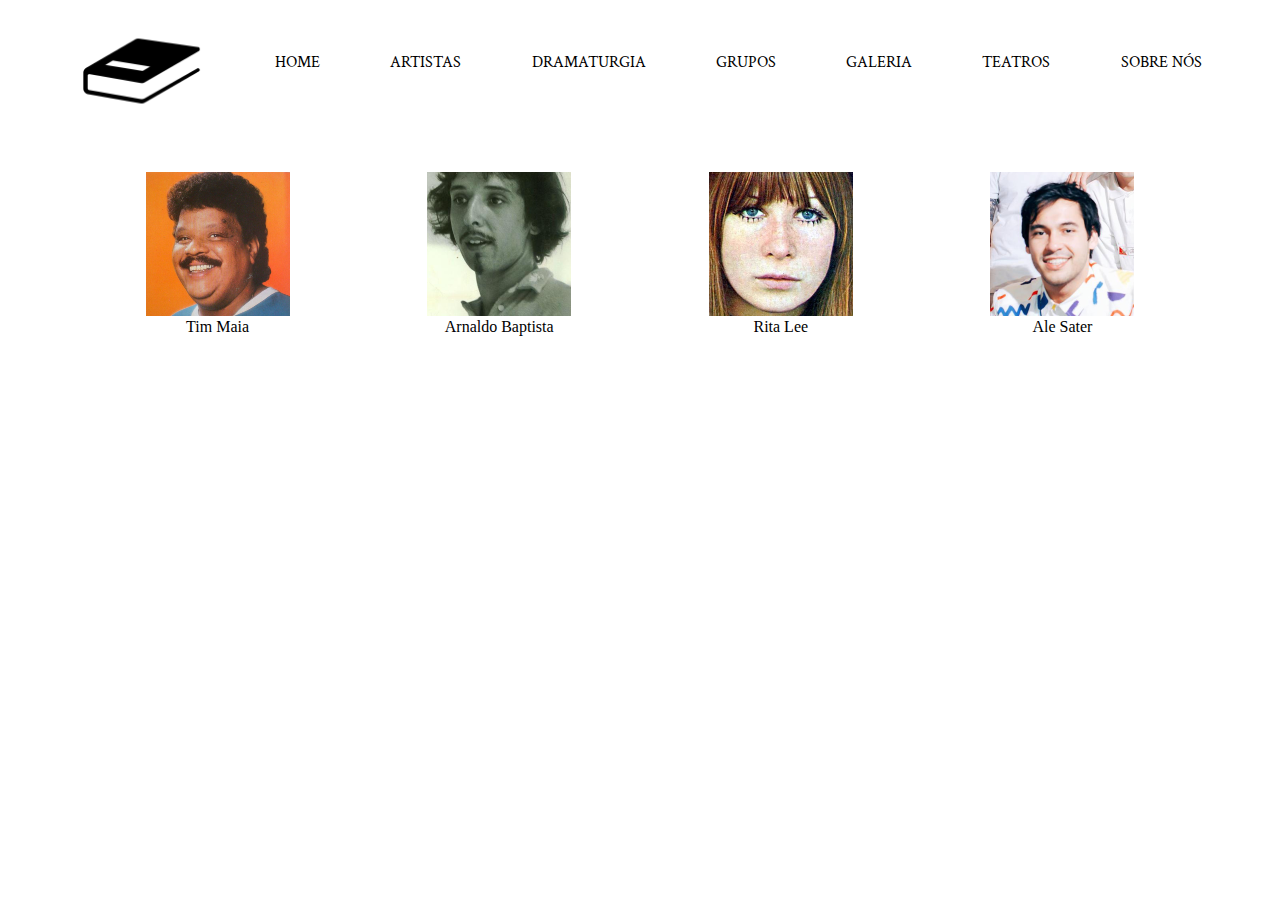
==== artistas.html @ 9a826ee4 "Add files via upload" ====
<!DOCTYPE html>
<html lang="pt-br">

<head>
    <meta charset="UTF-8">
    <meta name="viewport" content="width=device-width, initial-scale=1.0">
    <title>Artistas</title>
    <link rel="stylesheet" href="https://stackpath.bootstrapcdn.com/bootstrap/4.1.3/css/bootstrap.min.css"
        integrity="sha384-MCw98/SFnGE8fJT3GXwEOngsV7Zt27NXFoaoApmYm81iuXoPkFOJwJ8ERdknLPMO" crossorigin="anonymous">
    <link rel="stylesheet" href="css/artistas.css">
    <link href="https://fonts.googleapis.com/css2?family=Crimson+Text&display=swap" rel="stylesheet">
    <link rel="icon" href="imagens/favicon.ico">
</head>

<body class="fadein">
    <div id="navbar">
        <img src="imagens/logo.png" alt="Logo" id="imagemlogo">
        <a href="index.html" id="link1" class="grow">HOME</a>
        <a href="artistas.html" id="link2" class="grow">ARTISTAS</a>
        <a href="futuro.html" id="link3" class="grow">DRAMATURGIA</a>
        <a href="futuro.html" id="link4" class="grow">GRUPOS</a>
        <a href="futuro.html" id="link5" class="grow">GALERIA</a>
        <a href="futuro.html" id="link6" class="grow">TEATROS</a>
        <a href="futuro.html" id="link7" class="grow">SOBRE NÓS</a>
    </div>

    <div id="artistas">
        <a href="" class="grow">
            <div id="timmaia">
                <img src="imagens/Tim.png" alt="Tim Maia" id="fototim">
                <p id="titulotim">Tim Maia</p>
            </div>
        </a>
        <a href="" class="grow">
            <div id="arnaldobaptista">
                <img src="imagens/arnaldo.png" alt="Arnaldo Baptista" id="fotoarnaldo">
                <p id="tituloarnaldo">Arnaldo Baptista</p>
            </div>
        </a>
        <a href="" class="grow">
            <div id="ritalee">
                <img src="imagens/Rita.png" alt="Rita Lee">
                <p id="tituloritalee">Rita Lee</p>
            </div>
        </a>
        <a href="" class="grow">
            <div id="alesater">
                <img src="imagens/ale sater.png" alt="Ale Sater">
                <p id="tituloale">Ale Sater</p>
            </div>
        </a>
    </div>
</body>

</html>
---- css/artistas.css ----
html{
    max-width: 100%;
}

#navbar{
    display: flex;
    flex-wrap: wrap;
    justify-content: space-evenly;
    font-family: 'Crimson Text', serif;
    height: 20%;
    width: 100%;
}

#imagemlogo{
    width: 10%;
    height: 20%;
}

a{
    color: black;
    text-decoration: none;
}

#link1,#link2,#link3,#link4,#link5,#link6,#link7{
    margin-top: 3.5%;
    font-size: 100%;
}

img{
    max-width: 100%;
    max-height: 100%;
}

.grow { 
    transition: all .2s ease-in-out; 
    }
    
.grow:hover { 
    transform: scale(1.1);
    text-decoration: none;
    }

#artistas{
    display: flex;
    justify-content: space-evenly;
    margin-top: 3%;
}

#timmaia,#arnaldobaptista,#ritalee,#alesater{
    display: grid;
    text-align: center;
}

#titulotim, #tituloarnaldo,#tituloritalee,#tituloale{
    margin-top: 1%;
}

.fadein {
    -webkit-animation: fadein 1s; /* Safari, Chrome and Opera > 12.1 */
       -moz-animation: fadein 1s; /* Firefox < 16 */
        -ms-animation: fadein 1s; /* Internet Explorer */
         -o-animation: fadein 1s; /* Opera < 12.1 */
            animation: fadein 1s;
}

@keyframes fadein {
    from { opacity: 0; }
    to   { opacity: 1; }
}

/* Firefox < 16 */
@-moz-keyframes fadein {
    from { opacity: 0; }
    to   { opacity: 1; }
}

/* Safari, Chrome and Opera > 12.1 */
@-webkit-keyframes fadein {
    from { opacity: 0; }
    to   { opacity: 1; }
}

/* Internet Explorer */
@-ms-keyframes fadein {
    from { opacity: 0; }
    to   { opacity: 1; }
}

/* Opera < 12.1 */
@-o-keyframes fadein {
    from { opacity: 0; }
    to   { opacity: 1; }
}
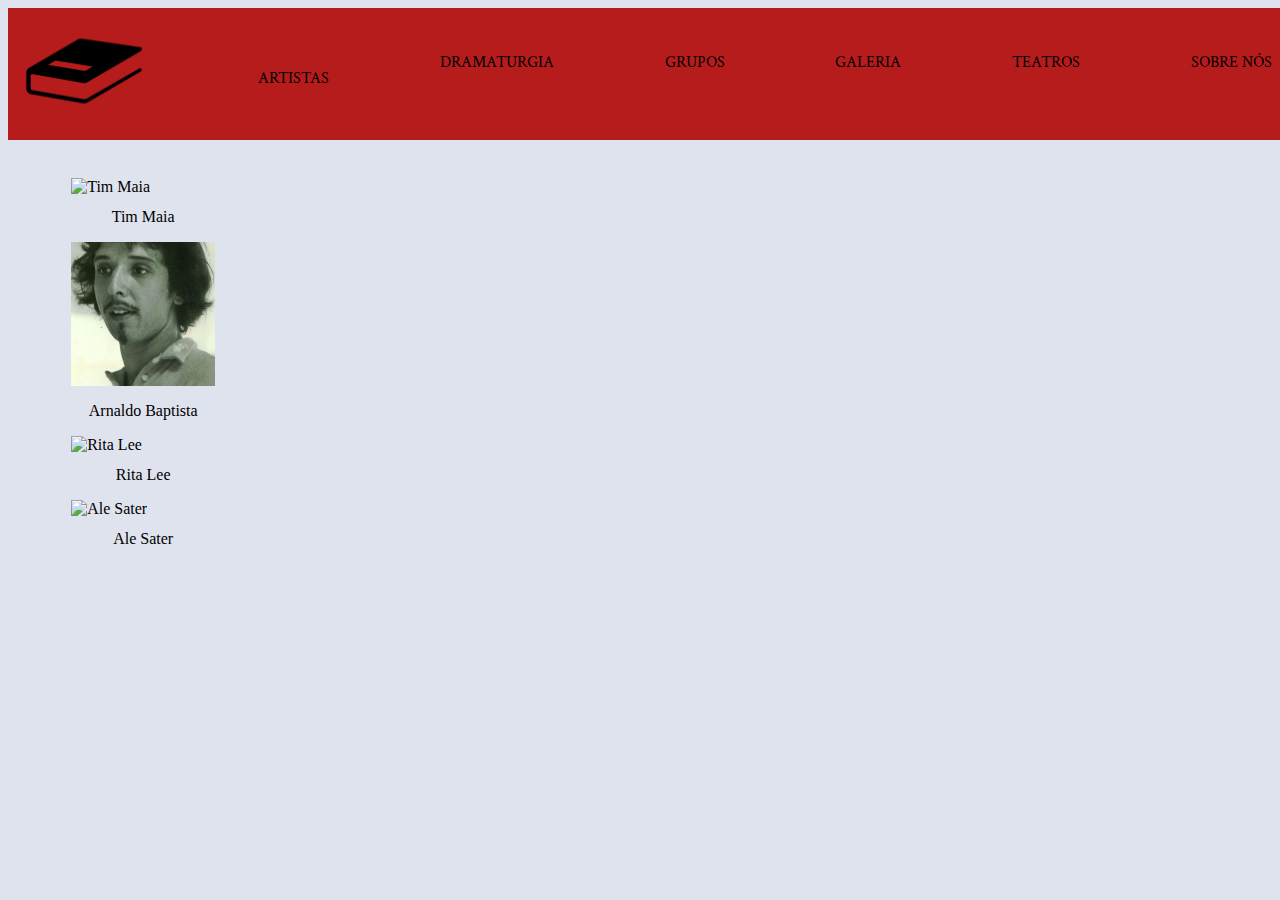
==== commit a46209b8: "Add files via upload" ====
--- a/artistas.html
+++ b/artistas.html
@@ -14,42 +14,60 @@
 
 <body class="fadein">
     <div id="navbar">
-        <img src="imagens/logo.png" alt="Logo" id="imagemlogo">
-        <a href="index.html" id="link1" class="grow">HOME</a>
-        <a href="artistas.html" id="link2" class="grow">ARTISTAS</a>
-        <a href="futuro.html" id="link3" class="grow">DRAMATURGIA</a>
-        <a href="futuro.html" id="link4" class="grow">GRUPOS</a>
-        <a href="futuro.html" id="link5" class="grow">GALERIA</a>
-        <a href="futuro.html" id="link6" class="grow">TEATROS</a>
-        <a href="futuro.html" id="link7" class="grow">SOBRE NÓS</a>
+        <a href="index.html" id="link1" class="grow2"><img src="imagens/logo.png" alt="Logo" id="imagemlogo"></a>
+            <div class="dropdown">
+                <p onclick="myFunction()" class="dropbtn" class="grow1">ARTISTAS</p>
+                <div id="myDropdown" class="dropdown-content">
+                    <a href="#" onclick="tipo(event)" id="diretor">DIRETOR</a>
+                    <a href="#" onclick="tipo(event)" id="ator">ATOR</a>
+                    <a href="#" onclick="tipo(event)" id="dramaturgo">DRAMATURGO</a>
+                </div>
+            </div>
+        <a href="dramaturgia.html" id="link3" class="grow1">DRAMATURGIA</a>
+        <a href="futuro.html" id="link4" class="grow1">GRUPOS</a>
+        <a href="futuro.html" id="link5" class="grow1">GALERIA</a>
+        <a href="futuro.html" id="link6" class="grow1">TEATROS</a>
+        <a href="futuro.html" id="link7" class="grow1">SOBRE NÓS</a>
     </div>
 
     <div id="artistas">
-        <a href="" class="grow">
-            <div id="timmaia">
-                <img src="imagens/Tim.png" alt="Tim Maia" id="fototim">
-                <p id="titulotim">Tim Maia</p>
+        <span class="grow2">
+            <div id="timmaia" class="diretor">
+                <img src="imagens/tim.png" alt="Tim Maia" id="tim" onclick="teste(event)">
+                <p class="titulotim" id="tim" onclick="teste(event)">Tim Maia</p>
             </div>
-        </a>
-        <a href="" class="grow">
-            <div id="arnaldobaptista">
-                <img src="imagens/arnaldo.png" alt="Arnaldo Baptista" id="fotoarnaldo">
-                <p id="tituloarnaldo">Arnaldo Baptista</p>
+        </span>
+        <span class="grow2">
+            <div id="arnaldobaptista" class="ator">
+                <img src="imagens/arnaldo.png" alt="Arnaldo Baptista" id="arnaldo" onclick="teste(event)">
+                <p class="tituloarnaldo" id="arnaldo" onclick="teste(event)">Arnaldo Baptista</p>
             </div>
-        </a>
-        <a href="" class="grow">
-            <div id="ritalee">
-                <img src="imagens/Rita.png" alt="Rita Lee">
-                <p id="tituloritalee">Rita Lee</p>
+        </span>
+        <span class="grow2">
+            <div id="ritalee" class="ator">
+                <img src="imagens/rita.png" alt="Rita Lee" id="rita" onclick="teste(event)">
+                <p class="tituloritalee" id="rita" onclick="teste(event)">Rita Lee</p>
             </div>
-        </a>
-        <a href="" class="grow">
-            <div id="alesater">
-                <img src="imagens/ale sater.png" alt="Ale Sater">
-                <p id="tituloale">Ale Sater</p>
+        </span>
+        <span class="grow2">
+            <div id="alesater" class="ator">
+                <img src="imagens/ale.png" alt="Ale Sater" id="ale" onclick="teste(event)">
+                <p class="tituloale" id="ale" onclick="teste(event)">Ale Sater</p>
             </div>
-        </a>
+        </span>
     </div>
+    <script src="https://code.jquery.com/jquery-3.4.1.slim.min.js"
+        integrity="sha384-J6qa4849blE2+poT4WnyKhv5vZF5SrPo0iEjwBvKU7imGFAV0wwj1yYfoRSJoZ+n"
+        crossorigin="anonymous"></script>
+    <script src="https://cdn.jsdelivr.net/npm/popper.js@1.16.0/dist/umd/popper.min.js"
+        integrity="sha384-Q6E9RHvbIyZFJoft+2mJbHaEWldlvI9IOYy5n3zV9zzTtmI3UksdQRVvoxMfooAo"
+        crossorigin="anonymous"></script>
+    <script src="https://stackpath.bootstrapcdn.com/bootstrap/4.4.1/js/bootstrap.min.js"
+        integrity="sha384-wfSDF2E50Y2D1uUdj0O3uMBJnjuUD4Ih7YwaYd1iqfktj0Uod8GCExl3Og8ifwB6"
+        crossorigin="anonymous"></script>
+    <script src="js/jquery-3.5.1.js"></script>
+    <script src="js/artistas.js"></script>
+
 </body>
 
 </html>--- a/css/artistas.css
+++ b/css/artistas.css
@@ -1,19 +1,26 @@
 html{
     max-width: 100%;
+}
+
+body{
+    background-color: #dfe3ee ;
 }
 
 #navbar{
     display: flex;
     flex-wrap: wrap;
-    justify-content: space-evenly;
+    justify-content: space-between;
     font-family: 'Crimson Text', serif;
+    padding-right: 1%;
     height: 20%;
     width: 100%;
+    background-color: #b71c1c;
 }
 
-#imagemlogo{
+#link1{
     width: 10%;
     height: 20%;
+    margin-left: 1%;
 }
 
 a{
@@ -21,9 +28,10 @@
     text-decoration: none;
 }
 
-#link1,#link2,#link3,#link4,#link5,#link6,#link7{
+#link2,#link3,#link4,#link5,#link6,#link7{
     margin-top: 3.5%;
     font-size: 100%;
+    height: 1%;
 }
 
 img{
@@ -31,28 +39,38 @@
     max-height: 100%;
 }
 
-.grow { 
-    transition: all .2s ease-in-out; 
-    }
-    
-.grow:hover { 
-    transform: scale(1.1);
-    text-decoration: none;
+.grow1{ 
+    transition: all .2s ease-in-out;
     }
 
+.grow2{
+    transition: all .2s ease-in-out;
+}
+    
+.grow1:hover { 
+    text-decoration: none;
+    color: white;
+}
+
+.grow2:hover {
+    transform: scale(1.1);
+}
+
 #artistas{
-    display: flex;
+
     justify-content: space-evenly;
     margin-top: 3%;
 }
 
 #timmaia,#arnaldobaptista,#ritalee,#alesater{
-    display: grid;
-    text-align: center;
+    margin-left: 5%;
 }
 
-#titulotim, #tituloarnaldo,#tituloritalee,#tituloale{
+.titulotim, .tituloarnaldo, .tituloritalee, .tituloale{
     margin-top: 1%;
+    color: black;
+    width: 144px;
+    text-align: center;
 }
 
 .fadein {
@@ -62,6 +80,48 @@
          -o-animation: fadein 1s; /* Opera < 12.1 */
             animation: fadein 1s;
 }
+
+.dropbtn {
+    background-color: #b71c1c;
+    font-size: 16px;
+    border: none;
+    cursor: pointer;
+    transition: all .2s ease-in-out;
+  }
+  
+  .dropbtn:hover, .dropbtn:focus {
+      color: white;
+  }
+  
+  .dropdown {
+    position: relative;
+    display: inline-block;
+    margin-top: 3.5%;
+  }
+  
+  .dropdown-content {
+    display: none;
+    position: absolute;
+    background-color: rgba(183, 28, 28, 0.7);
+    min-width: 160px;
+    overflow: auto;
+    box-shadow: 0px 8px 16px 0px rgba(0,0,0,0.2);
+    z-index: 1;
+  }
+  
+  .dropdown-content a {
+    color: black;
+    padding: 12px 16px;
+    text-decoration: none;
+    display: block;
+  }
+  
+  .dropdown a:hover {
+      color: white;
+      transition: all .2s ease-in-out;
+}
+  
+  .show {display: block;}
 
 @keyframes fadein {
     from { opacity: 0; }
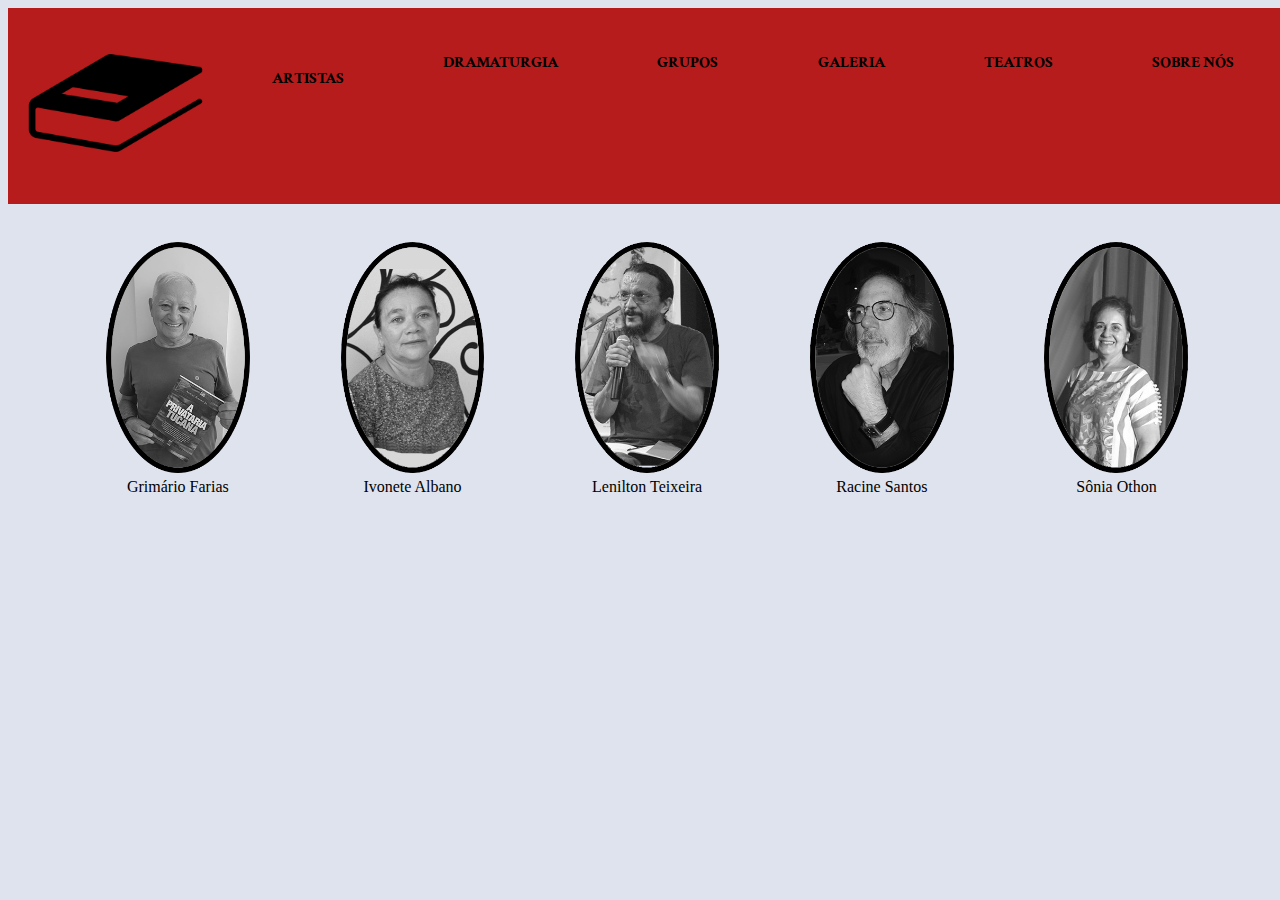
==== commit fe38cd44: "Add files via upload" ====
--- a/artistas.html
+++ b/artistas.html
@@ -30,29 +30,35 @@
         <a href="futuro.html" id="link7" class="grow1">SOBRE NÓS</a>
     </div>
 
-    <div id="artistas">
+    <div id="artistas" class="flex-container">
         <span class="grow2">
-            <div id="timmaia" class="diretor">
-                <img src="imagens/tim.png" alt="Tim Maia" id="tim" onclick="teste(event)">
-                <p class="titulotim" id="tim" onclick="teste(event)">Tim Maia</p>
+            <div id="grimario" class="ator grow2 artistadiv">
+                <img src="Artistas Imagens/grimario.png" alt="Grimário Farias" id="grimario" onclick="info(event)">
+                <p class="tituloartista" id="grimario" onclick="info(event)">Grimário Farias</p>
             </div>
         </span>
         <span class="grow2">
-            <div id="arnaldobaptista" class="ator">
-                <img src="imagens/arnaldo.png" alt="Arnaldo Baptista" id="arnaldo" onclick="teste(event)">
-                <p class="tituloarnaldo" id="arnaldo" onclick="teste(event)">Arnaldo Baptista</p>
+            <div id="ivonete" class="ator grow2 artistadiv">
+                <img src="Artistas Imagens/ivonete.png" alt="Ivonete Albano" id="ivonete" onclick="info(event)">
+                <p class="tituloartista" id="ivonete" onclick="info(event)">Ivonete Albano</p>
             </div>
         </span>
         <span class="grow2">
-            <div id="ritalee" class="ator">
-                <img src="imagens/rita.png" alt="Rita Lee" id="rita" onclick="teste(event)">
-                <p class="tituloritalee" id="rita" onclick="teste(event)">Rita Lee</p>
+            <div id="lenilton" class="diretor grow2 artistadiv">
+                <img src="Artistas Imagens/lenilton.png" alt="Lenilton Teixeira" id="lenilton" onclick="info(event)">
+                <p class="tituloartista" id="lenilton" onclick="info(event)">Lenilton Teixeira</p>
             </div>
         </span>
         <span class="grow2">
-            <div id="alesater" class="ator">
-                <img src="imagens/ale.png" alt="Ale Sater" id="ale" onclick="teste(event)">
-                <p class="tituloale" id="ale" onclick="teste(event)">Ale Sater</p>
+            <div id="racine" class="dramaturgo grow2 artistadiv">
+                <img src="Artistas Imagens/racine.png" alt="Racine Santos" id="racine" onclick="info(event)">
+                <p class="tituloartista" id="racine" onclick="info(event)">Racine Santos</p>
+            </div>
+        </span>
+        <span class="grow2">
+            <div id="soniaothon" class="dramaturgo grow2 artistadiv">
+                <img src="Artistas Imagens/soniaothon.png" alt="Sônia Othon" id="soniaothon" onclick="info(event)">
+                <p class="tituloartista" id="soniaothon" onclick="info(event)">Sônia Othon</p>
             </div>
         </span>
     </div>
--- a/css/artistas.css
+++ b/css/artistas.css
@@ -18,7 +18,7 @@
 }
 
 #link1{
-    width: 10%;
+    width: 15%;
     height: 20%;
     margin-left: 1%;
 }
@@ -26,12 +26,15 @@
 a{
     color: black;
     text-decoration: none;
+    font-weight: bold;
 }
 
 #link2,#link3,#link4,#link5,#link6,#link7{
     margin-top: 3.5%;
     font-size: 100%;
     height: 1%;
+    margin-right: 3%;
+    margin-left: 3%;
 }
 
 img{
@@ -62,11 +65,18 @@
     margin-top: 3%;
 }
 
-#timmaia,#arnaldobaptista,#ritalee,#alesater{
+.artistadiv{
     margin-left: 5%;
+    width: 144px;
 }
 
-.titulotim, .tituloarnaldo, .tituloritalee, .tituloale{
+.flex-container {
+    display: flex;
+    flex-wrap: wrap;
+    justify-content: flex-start;
+}
+
+.tituloartista{
     margin-top: 1%;
     color: black;
     width: 144px;
@@ -84,6 +94,8 @@
 .dropbtn {
     background-color: #b71c1c;
     font-size: 16px;
+    font-weight: bold;
+    color: black;
     border: none;
     cursor: pointer;
     transition: all .2s ease-in-out;
@@ -97,6 +109,8 @@
     position: relative;
     display: inline-block;
     margin-top: 3.5%;
+    margin-left: 3%;
+    margin-right: 3%;
   }
   
   .dropdown-content {
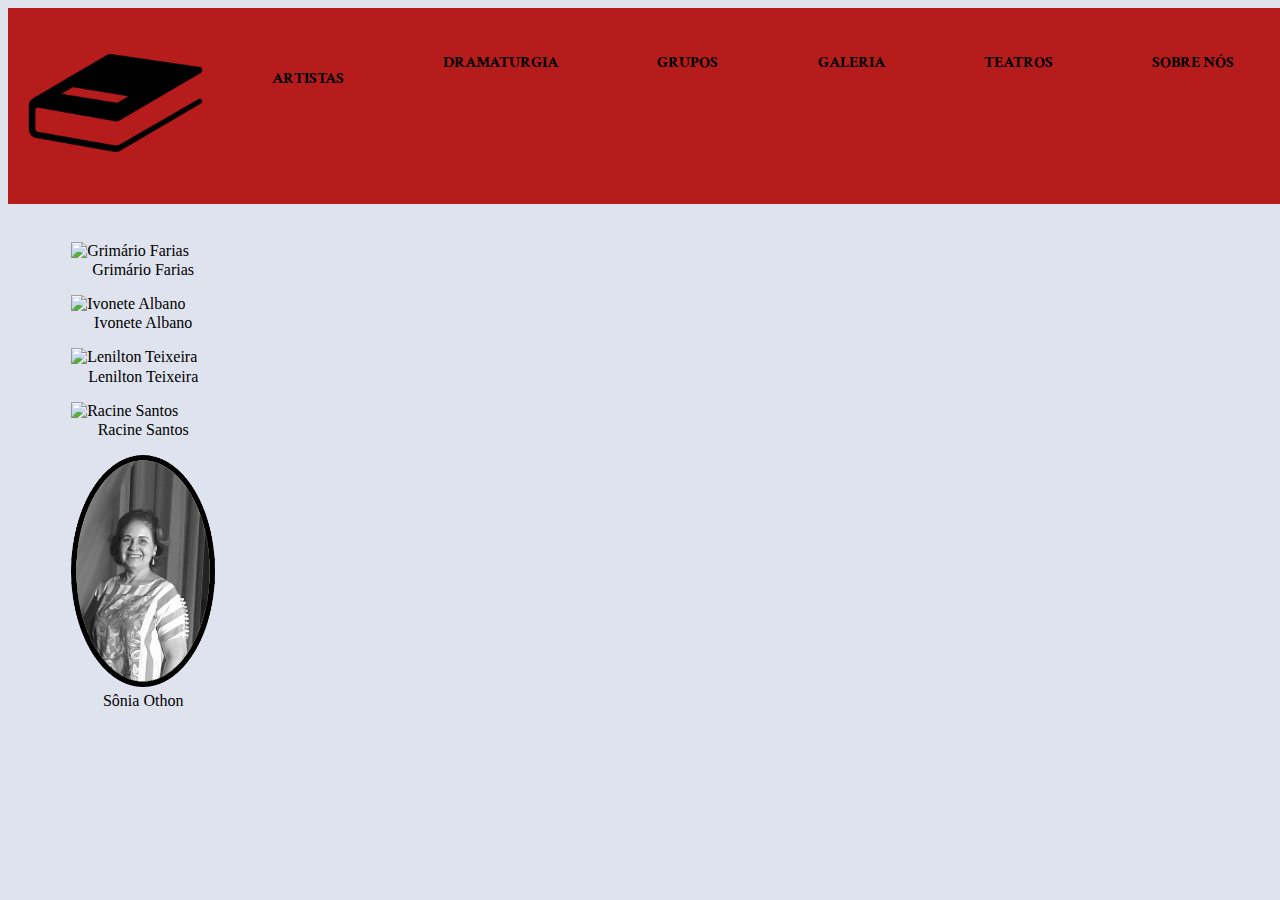
==== commit b0617ff2: "Add files via upload" ====
--- a/artistas.html
+++ b/artistas.html
@@ -15,47 +15,50 @@
 <body class="fadein">
     <div id="navbar">
         <a href="index.html" id="link1" class="grow2"><img src="imagens/logo.png" alt="Logo" id="imagemlogo"></a>
-            <div class="dropdown">
-                <p onclick="myFunction()" class="dropbtn" class="grow1">ARTISTAS</p>
-                <div id="myDropdown" class="dropdown-content">
-                    <a href="#" onclick="tipo(event)" id="diretor">DIRETOR</a>
-                    <a href="#" onclick="tipo(event)" id="ator">ATOR</a>
-                    <a href="#" onclick="tipo(event)" id="dramaturgo">DRAMATURGO</a>
-                </div>
+        <div class="dropdown">
+            <p onclick="myFunction()" class="dropbtn" class="grow1">ARTISTAS</p>
+            <div id="myDropdown" class="dropdown-content">
+                <a href="#" onclick="tipo(event)" id="todos">TODOS</a>
+                <a href="#" onclick="tipo(event)" id="diretor">DIRETOR</a>
+                <a href="#" onclick="tipo(event)" id="ator">ATOR</a>
+                <a href="#" onclick="tipo(event)" id="dramaturgo">DRAMATURGO</a>
+                <a href="#" onclick="tipo(event)" id="pesquisador">PESQUISADOR</a>
+                <a href="#" onclick="tipo(event)" id="produtor">PRODUTOR</a>
             </div>
+        </div>
         <a href="dramaturgia.html" id="link3" class="grow1">DRAMATURGIA</a>
         <a href="futuro.html" id="link4" class="grow1">GRUPOS</a>
-        <a href="futuro.html" id="link5" class="grow1">GALERIA</a>
+        <a href="galeria.html" id="link5" class="grow1">GALERIA</a>
         <a href="futuro.html" id="link6" class="grow1">TEATROS</a>
         <a href="futuro.html" id="link7" class="grow1">SOBRE NÓS</a>
     </div>
 
-    <div id="artistas" class="flex-container">
-        <span class="grow2">
+    <div id="artistas">
+        <span class="grow2 espaco ator" id="grimariofarias">
             <div id="grimario" class="ator grow2 artistadiv">
-                <img src="Artistas Imagens/grimario.png" alt="Grimário Farias" id="grimario" onclick="info(event)">
+                <img src="Artistas Imagens/grimariofarias.png" alt="Grimário Farias" id="grimariofarias" onclick="info(event)">
                 <p class="tituloartista" id="grimario" onclick="info(event)">Grimário Farias</p>
             </div>
         </span>
-        <span class="grow2">
+        <span class="grow2 espaco ator" id="ivonetealbano">
             <div id="ivonete" class="ator grow2 artistadiv">
-                <img src="Artistas Imagens/ivonete.png" alt="Ivonete Albano" id="ivonete" onclick="info(event)">
+                <img src="Artistas Imagens/ivonetealbano.png" alt="Ivonete Albano" id="ivonetealbano" onclick="info(event)">
                 <p class="tituloartista" id="ivonete" onclick="info(event)">Ivonete Albano</p>
             </div>
         </span>
-        <span class="grow2">
+        <span class="grow2 espaco diretor" id="leniltonteixeira">
             <div id="lenilton" class="diretor grow2 artistadiv">
-                <img src="Artistas Imagens/lenilton.png" alt="Lenilton Teixeira" id="lenilton" onclick="info(event)">
+                <img src="Artistas Imagens/leniltonteixeira.png" alt="Lenilton Teixeira" id="leniltonteixeira" onclick="info(event)">
                 <p class="tituloartista" id="lenilton" onclick="info(event)">Lenilton Teixeira</p>
             </div>
         </span>
-        <span class="grow2">
+        <span class="grow2 espaco dramaturgo" id="racinesantos">
             <div id="racine" class="dramaturgo grow2 artistadiv">
-                <img src="Artistas Imagens/racine.png" alt="Racine Santos" id="racine" onclick="info(event)">
+                <img src="Artistas Imagens/racinesantos.png" alt="Racine Santos" id="racinesantos" onclick="info(event)">
                 <p class="tituloartista" id="racine" onclick="info(event)">Racine Santos</p>
             </div>
         </span>
-        <span class="grow2">
+        <span class="grow2 espaco dramaturgo" id="soniaothon">
             <div id="soniaothon" class="dramaturgo grow2 artistadiv">
                 <img src="Artistas Imagens/soniaothon.png" alt="Sônia Othon" id="soniaothon" onclick="info(event)">
                 <p class="tituloartista" id="soniaothon" onclick="info(event)">Sônia Othon</p>
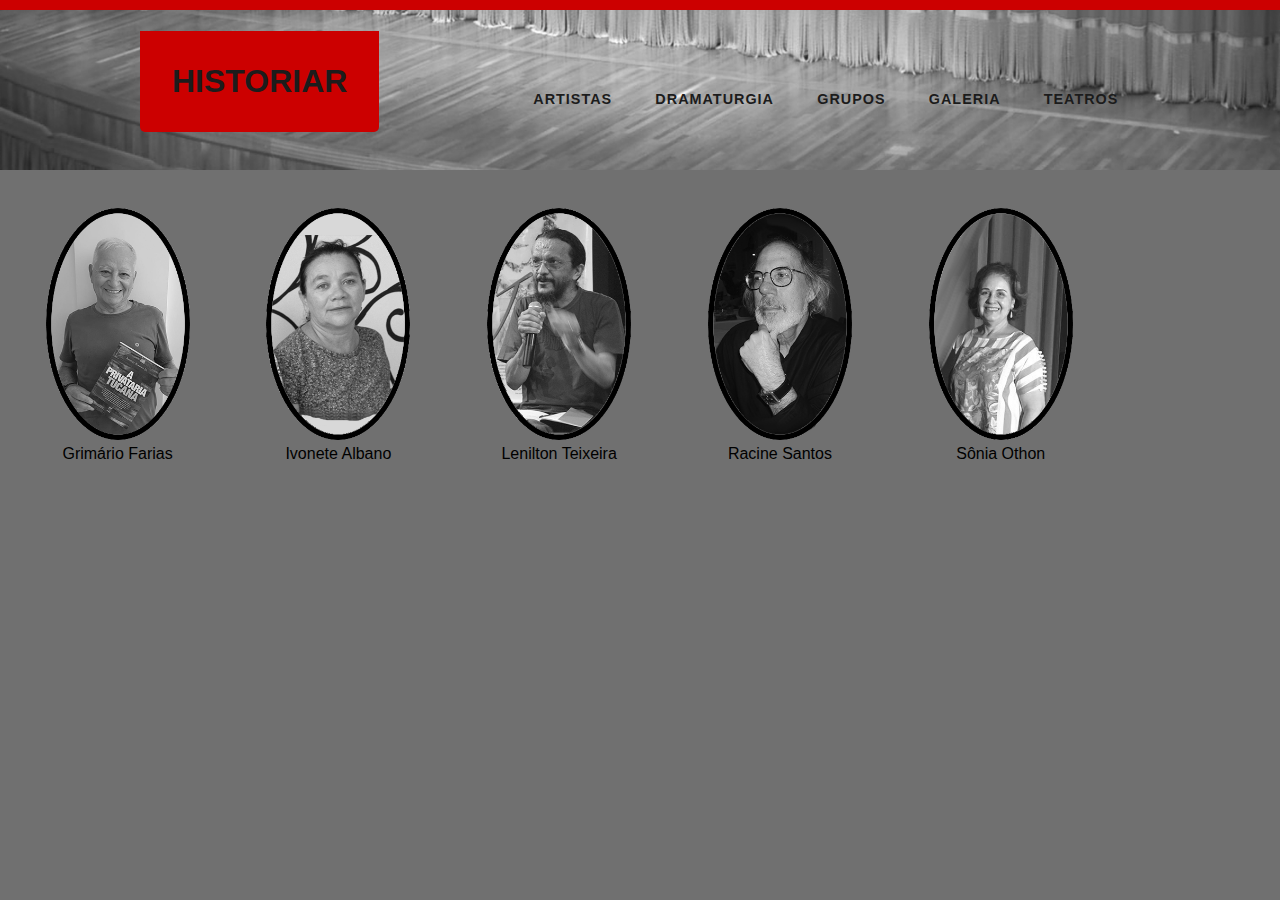
==== commit 6d805e77: "Add files via upload" ====
--- a/artistas.html
+++ b/artistas.html
@@ -8,29 +8,37 @@
     <link rel="stylesheet" href="https://stackpath.bootstrapcdn.com/bootstrap/4.1.3/css/bootstrap.min.css"
         integrity="sha384-MCw98/SFnGE8fJT3GXwEOngsV7Zt27NXFoaoApmYm81iuXoPkFOJwJ8ERdknLPMO" crossorigin="anonymous">
     <link rel="stylesheet" href="css/artistas.css">
+    <link href="css/fonts.css" rel="stylesheet" type="text/css" media="all" />
     <link href="https://fonts.googleapis.com/css2?family=Crimson+Text&display=swap" rel="stylesheet">
     <link rel="icon" href="imagens/favicon.ico">
 </head>
 
 <body class="fadein">
-    <div id="navbar">
-        <a href="index.html" id="link1" class="grow2"><img src="imagens/logo.png" alt="Logo" id="imagemlogo"></a>
-        <div class="dropdown">
-            <p onclick="myFunction()" class="dropbtn" class="grow1">ARTISTAS</p>
-            <div id="myDropdown" class="dropdown-content">
-                <a href="#" onclick="tipo(event)" id="todos">TODOS</a>
-                <a href="#" onclick="tipo(event)" id="diretor">DIRETOR</a>
-                <a href="#" onclick="tipo(event)" id="ator">ATOR</a>
-                <a href="#" onclick="tipo(event)" id="dramaturgo">DRAMATURGO</a>
-                <a href="#" onclick="tipo(event)" id="pesquisador">PESQUISADOR</a>
-                <a href="#" onclick="tipo(event)" id="produtor">PRODUTOR</a>
+    <div id="header-wrapper">
+        <div id="header" class="containerdrop">
+            <div id="logo">
+                <h1><a href="index.html">HISTORIAR</a></h1>
+            </div>
+            <div id="menu">
+                <ul>
+                    <li><a onclick="myFunction()" class="dropbtn">ARTISTAS</a></li>
+                    <li><a href="dramaturgia.html" accesskey="2" title="">DRAMATURGIA</a></li>
+                    <li><a href="futuro.html" accesskey="3" title="">GRUPOS</a></li>
+                    <li><a href="galeria.html" accesskey="4" title="">GALERIA</a></li>
+                    <li><a href="futuro.html" accesskey="5" title="">TEATROS</a></li>
+                    <div class="dropdown" id="dropdown">
+                        <div id="myDropdown" class="dropdown-content">
+                          <a href="#" onclick="tipo(event)" id="todos">TODOS</a>
+                          <a href="#" onclick="tipo(event)" id="diretor">DIRETOR</a>
+                          <a href="#" onclick="tipo(event)" id="ator">ATOR</a>
+                          <a href="#" onclick="tipo(event)" id="dramaturgo">DRAMATURGO</a>
+                          <a href="#" onclick="tipo(event)" id="pesquisador">PESQUISADOR</a>
+                          <a href="#" onclick="tipo(event)" id="produtor">PRODUTOR</a>
+                        </div>
+                      </div>
+                </ul>
             </div>
         </div>
-        <a href="dramaturgia.html" id="link3" class="grow1">DRAMATURGIA</a>
-        <a href="futuro.html" id="link4" class="grow1">GRUPOS</a>
-        <a href="galeria.html" id="link5" class="grow1">GALERIA</a>
-        <a href="futuro.html" id="link6" class="grow1">TEATROS</a>
-        <a href="futuro.html" id="link7" class="grow1">SOBRE NÓS</a>
     </div>
 
     <div id="artistas">
--- a/css/artistas.css
+++ b/css/artistas.css
@@ -2,40 +2,104 @@
     max-width: 100%;
 }
 
-body{
-    background-color: #dfe3ee ;
-}
-
-#navbar{
-    display: flex;
-    flex-wrap: wrap;
-    justify-content: space-between;
-    font-family: 'Crimson Text', serif;
-    padding-right: 1%;
-    height: 20%;
-    width: 100%;
-    background-color: #b71c1c;
-}
-
-#link1{
-    width: 15%;
-    height: 20%;
-    margin-left: 1%;
-}
-
-a{
-    color: black;
-    text-decoration: none;
-    font-weight: bold;
-}
-
-#link2,#link3,#link4,#link5,#link6,#link7{
-    margin-top: 3.5%;
-    font-size: 100%;
-    height: 1%;
-    margin-right: 3%;
-    margin-left: 3%;
-}
+body
+{
+	margin: 0px;
+	padding: 0px;
+	background: #707070;
+	font-family: 'Source Sans Pro', sans-serif;
+	font-size: 12pt;
+	font-weight: 300;
+	color: #000000;
+}
+
+#header-wrapper
+{
+	background: url(Banner/banner.png) no-repeat center;
+	background-size: cover;
+	border-top: 10px solid #CC0000;
+}
+
+#header
+{
+	position: relative;
+	padding: 5em 0em;
+}
+
+.containerdrop
+{
+	margin: 0em auto;
+	width: 1000px;
+}
+
+#logo h1
+{
+	position: absolute;
+	top: 0;
+	left: 0;
+	padding: 1em 1em;
+	background: #CC0000;
+	border-radius: 0px 0px 5px 5px;
+}
+
+#logo a
+{
+	text-decoration: none;
+	color: #1C1C1C;
+}
+
+#menu
+{
+	position: absolute;
+	top: 4em;
+	right: 0;
+}
+
+#menu ul
+{
+	display: inline-block;
+}
+
+#menu li
+{
+	display: block;
+	float: left;
+	text-align: center;
+}
+
+#menu li a, #menu li span
+{
+	padding: 1em 1.5em;
+	letter-spacing: 1px;
+	text-decoration: none;
+	text-transform: uppercase;
+	font-size: 0.90em;
+	font-weight: 600;
+	color: #1C1C1C;
+}
+
+#menu li:hover a, #menu li.active a, #menu li.active span
+{
+	background: #CC0000;
+	border-radius: 5px;
+}
+
+#myDropdown{
+	z-index: 9999;
+	position: absolute;
+}
+
+#dropdown{
+	
+	letter-spacing: 1px;
+	text-decoration: none;
+	text-transform: uppercase;
+	font-size: 0.90em;
+	font-weight: 600;
+	color: #1C1C1C;
+}
+
+
 
 img{
     max-width: 100%;
@@ -52,7 +116,7 @@
     
 .grow1:hover { 
     text-decoration: none;
-    color: white;
+    background-color: #CC0000;
 }
 
 .grow2:hover {
@@ -60,9 +124,14 @@
 }
 
 #artistas{
-
-    justify-content: space-evenly;
+    display: flex;
+    justify-content: flex-start;
     margin-top: 3%;
+}
+
+.dramaturgo, .ator, .diretor{
+    margin-right: 3%;
+    margin-left: 3%;
 }
 
 .artistadiv{
@@ -92,9 +161,6 @@
 }
 
 .dropbtn {
-    background-color: #b71c1c;
-    font-size: 16px;
-    font-weight: bold;
     color: black;
     border: none;
     cursor: pointer;
@@ -102,7 +168,7 @@
   }
   
   .dropbtn:hover, .dropbtn:focus {
-      color: white;
+      
   }
   
   .dropdown {
--- a/css/fonts.css
+++ b/css/fonts.css
@@ -0,0 +1,378 @@
+@charset 'UTF-8';
+
+@font-face
+{
+	font-family: 'FontAwesome';
+	src: url('fonts/fontawesome-webfont.eot?v=3.0.1');
+	src: url('fonts/fontawesome-webfont.eot?#iefix&v=3.0.1') format('embedded-opentype'),
+	     url('fonts/fontawesome-webfont.woff?v=3.0.1') format('woff'),
+	     url('fonts/fontawesome-webfont.ttf?v=3.0.1') format('truetype'),
+	     url('fonts/fontawesome-webfont.svg#FontAwesome') format('svg');
+	font-weight: normal;
+	font-style: normal;
+}
+
+@font-face
+{
+	font-family: 'Font-Awesome-Social';
+	src: url('fonts/fontawesome-social-webfont.eot');
+	src: url('fonts/fontawesome-social-webfont.eot?#iefix') format('embedded-opentype'),
+	     url('fonts/fontawesome-social-webfont.woff') format('woff'),
+		 url('fonts/fontawesome-social-webfont.ttf') format('truetype'),
+		 url('fonts/fontawesome-social-webfont.svg#Font-Awesome-More') format('svg');
+	font-weight: normal;
+	font-style: normal;
+}
+
+/*********************************************************************************/
+/* Icons                                                                         */
+/*********************************************************************************/
+
+	/*
+		Powered by:
+		
+		Font Awesome (http://fortawesome.github.com/Font-Awesome/)
+		Font Awesome More (http://gregoryloucas.github.com/Font-Awesome-More/)
+	*/
+
+	.icon
+	{
+		text-decoration: none;
+	}
+
+		.icon:before
+		{
+			font-size: 1.25em;
+			text-decoration: none;
+			font-family: FontAwesome;
+			font-weight: normal;
+			font-style: normal;
+			-webkit-text-rendering: optimizeLegibility;
+			-moz-text-rendering: optimizeLegibility;
+			-ms-text-rendering: optimizeLegibility;
+			-o-text-rendering: optimizeLegibility;
+			text-rendering: optimizeLegibility;
+			-webkit-font-smoothing: antialiased;
+			-moz-font-smoothing: antialiased;
+			-ms-font-smoothing: antialiased;
+			-o-font-smoothing: antialiased;
+			font-smoothing: antialiased;
+			-webkit-font-feature-settings: "liga" 1, "dlig" 1;
+			-moz-font-feature-settings: "liga=1, dlig=1";
+			-ms-font-feature-settings: "liga" 1, "dlig" 1;
+			-o-font-feature-settings: "liga" 1, "dlig" 1;
+			font-feature-settings: "liga" 1, "dlig" 1;
+		}
+
+		.icon-glass:before                { content: "\f000"; }
+		.icon-music:before                { content: "\f001"; }
+		.icon-search:before               { content: "\f002"; }
+		.icon-envelope:before             { content: "\f003"; }
+		.icon-heart:before                { content: "\f004"; }
+		.icon-star:before                 { content: "\f005"; }
+		.icon-star-empty:before           { content: "\f006"; }
+		.icon-user:before                 { content: "\f007"; }
+		.icon-film:before                 { content: "\f008"; }
+		.icon-th-large:before             { content: "\f009"; }
+		.icon-th:before                   { content: "\f00a"; }
+		.icon-th-list:before              { content: "\f00b"; }
+		.icon-ok:before                   { content: "\f00c"; }
+		.icon-remove:before               { content: "\f00d"; }
+		.icon-zoom-in:before              { content: "\f00e"; }
+
+		.icon-zoom-out:before             { content: "\f010"; }
+		.icon-off:before                  { content: "\f011"; }
+		.icon-signal:before               { content: "\f012"; }
+		.icon-cog:before                  { content: "\f013"; }
+		.icon-trash:before                { content: "\f014"; }
+		.icon-home:before                 { content: "\f015"; }
+		.icon-file:before                 { content: "\f016"; }
+		.icon-time:before                 { content: "\f017"; }
+		.icon-road:before                 { content: "\f018"; }
+		.icon-download-alt:before         { content: "\f019"; }
+		.icon-download:before             { content: "\f01a"; }
+		.icon-upload:before               { content: "\f01b"; }
+		.icon-inbox:before                { content: "\f01c"; }
+		.icon-play-circle:before          { content: "\f01d"; }
+		.icon-repeat:before               { content: "\f01e"; }
+
+		/* \f020 doesn't work in Safari. all shifted one down */
+		.icon-refresh:before              { content: "\f021"; }
+		.icon-list-alt:before             { content: "\f022"; }
+		.icon-lock:before                 { content: "\f023"; }
+		.icon-flag:before                 { content: "\f024"; }
+		.icon-headphones:before           { content: "\f025"; }
+		.icon-volume-off:before           { content: "\f026"; }
+		.icon-volume-down:before          { content: "\f027"; }
+		.icon-volume-up:before            { content: "\f028"; }
+		.icon-qrcode:before               { content: "\f029"; }
+		.icon-barcode:before              { content: "\f02a"; }
+		.icon-tag:before                  { content: "\f02b"; }
+		.icon-tags:before                 { content: "\f02c"; }
+		.icon-book:before                 { content: "\f02d"; }
+		.icon-bookmark:before             { content: "\f02e"; }
+		.icon-print:before                { content: "\f02f"; }
+
+		.icon-camera:before               { content: "\f030"; }
+		.icon-font:before                 { content: "\f031"; }
+		.icon-bold:before                 { content: "\f032"; }
+		.icon-italic:before               { content: "\f033"; }
+		.icon-text-height:before          { content: "\f034"; }
+		.icon-text-width:before           { content: "\f035"; }
+		.icon-align-left:before           { content: "\f036"; }
+		.icon-align-center:before         { content: "\f037"; }
+		.icon-align-right:before          { content: "\f038"; }
+		.icon-align-justify:before        { content: "\f039"; }
+		.icon-list:before                 { content: "\f03a"; }
+		.icon-indent-left:before          { content: "\f03b"; }
+		.icon-indent-right:before         { content: "\f03c"; }
+		.icon-facetime-video:before       { content: "\f03d"; }
+		.icon-picture:before              { content: "\f03e"; }
+
+		.icon-pencil:before               { content: "\f040"; }
+		.icon-map-marker:before           { content: "\f041"; }
+		.icon-adjust:before               { content: "\f042"; }
+		.icon-tint:before                 { content: "\f043"; }
+		.icon-edit:before                 { content: "\f044"; }
+		.icon-share:before                { content: "\f045"; }
+		.icon-check:before                { content: "\f046"; }
+		.icon-move:before                 { content: "\f047"; }
+		.icon-step-backward:before        { content: "\f048"; }
+		.icon-fast-backward:before        { content: "\f049"; }
+		.icon-backward:before             { content: "\f04a"; }
+		.icon-play:before                 { content: "\f04b"; }
+		.icon-pause:before                { content: "\f04c"; }
+		.icon-stop:before                 { content: "\f04d"; }
+		.icon-forward:before              { content: "\f04e"; }
+
+		.icon-fast-forward:before         { content: "\f050"; }
+		.icon-step-forward:before         { content: "\f051"; }
+		.icon-eject:before                { content: "\f052"; }
+		.icon-chevron-left:before         { content: "\f053"; }
+		.icon-chevron-right:before        { content: "\f054"; }
+		.icon-plus-sign:before            { content: "\f055"; }
+		.icon-minus-sign:before           { content: "\f056"; }
+		.icon-remove-sign:before          { content: "\f057"; }
+		.icon-ok-sign:before              { content: "\f058"; }
+		.icon-question-sign:before        { content: "\f059"; }
+		.icon-info-sign:before            { content: "\f05a"; }
+		.icon-screenshot:before           { content: "\f05b"; }
+		.icon-remove-circle:before        { content: "\f05c"; }
+		.icon-ok-circle:before            { content: "\f05d"; }
+		.icon-ban-circle:before           { content: "\f05e"; }
+
+		.icon-arrow-left:before           { content: "\f060"; }
+		.icon-arrow-right:before          { content: "\f061"; }
+		.icon-arrow-up:before             { content: "\f062"; }
+		.icon-arrow-down:before           { content: "\f063"; }
+		.icon-share-alt:before            { content: "\f064"; }
+		.icon-resize-full:before          { content: "\f065"; }
+		.icon-resize-small:before         { content: "\f066"; }
+		.icon-plus:before                 { content: "\f067"; }
+		.icon-minus:before                { content: "\f068"; }
+		.icon-asterisk:before             { content: "\f069"; }
+		.icon-exclamation-sign:before     { content: "\f06a"; }
+		.icon-gift:before                 { content: "\f06b"; }
+		.icon-leaf:before                 { content: "\f06c"; }
+		.icon-fire:before                 { content: "\f06d"; }
+		.icon-eye-open:before             { content: "\f06e"; }
+
+		.icon-eye-close:before            { content: "\f070"; }
+		.icon-warning-sign:before         { content: "\f071"; }
+		.icon-plane:before                { content: "\f072"; }
+		.icon-calendar:before             { content: "\f073"; }
+		.icon-random:before               { content: "\f074"; }
+		.icon-comment:before              { content: "\f075"; }
+		.icon-magnet:before               { content: "\f076"; }
+		.icon-chevron-up:before           { content: "\f077"; }
+		.icon-chevron-down:before         { content: "\f078"; }
+		.icon-retweet:before              { content: "\f079"; }
+		.icon-shopping-cart:before        { content: "\f07a"; }
+		.icon-folder-close:before         { content: "\f07b"; }
+		.icon-folder-open:before          { content: "\f07c"; }
+		.icon-resize-vertical:before      { content: "\f07d"; }
+		.icon-resize-horizontal:before    { content: "\f07e"; }
+
+		.icon-bar-chart:before            { content: "\f080"; }
+		.icon-twitter-sign:before         { content: "\f081"; }
+		.icon-facebook-sign:before        { content: "\f082"; }
+		.icon-camera-retro:before         { content: "\f083"; }
+		.icon-key:before                  { content: "\f084"; }
+		.icon-cogs:before                 { content: "\f085"; }
+		.icon-comments:before             { content: "\f086"; }
+		.icon-thumbs-up:before            { content: "\f087"; }
+		.icon-thumbs-down:before          { content: "\f088"; }
+		.icon-star-half:before            { content: "\f089"; }
+		.icon-heart-empty:before          { content: "\f08a"; }
+		.icon-signout:before              { content: "\f08b"; }
+		.icon-linkedin-sign:before        { content: "\f08c"; }
+		.icon-pushpin:before              { content: "\f08d"; }
+		.icon-external-link:before        { content: "\f08e"; }
+
+		.icon-signin:before               { content: "\f090"; }
+		.icon-trophy:before               { content: "\f091"; }
+		.icon-github-sign:before          { content: "\f092"; }
+		.icon-upload-alt:before           { content: "\f093"; }
+		.icon-lemon:before                { content: "\f094"; }
+		.icon-phone:before                { content: "\f095"; }
+		.icon-check-empty:before          { content: "\f096"; }
+		.icon-bookmark-empty:before       { content: "\f097"; }
+		.icon-phone-sign:before           { content: "\f098"; }
+		.icon-twitter:before              { content: "\f099"; }
+		.icon-facebook:before             { content: "\f09a"; }
+		.icon-github:before               { content: "\f09b"; }
+		.icon-unlock:before               { content: "\f09c"; }
+		.icon-credit-card:before          { content: "\f09d"; }
+		.icon-rss:before                  { content: "\f09e"; }
+
+		.icon-hdd:before                  { content: "\f0a0"; }
+		.icon-bullhorn:before             { content: "\f0a1"; }
+		.icon-bell:before                 { content: "\f0a2"; }
+		.icon-certificate:before          { content: "\f0a3"; }
+		.icon-hand-right:before           { content: "\f0a4"; }
+		.icon-hand-left:before            { content: "\f0a5"; }
+		.icon-hand-up:before              { content: "\f0a6"; }
+		.icon-hand-down:before            { content: "\f0a7"; }
+		.icon-circle-arrow-left:before    { content: "\f0a8"; }
+		.icon-circle-arrow-right:before   { content: "\f0a9"; }
+		.icon-circle-arrow-up:before      { content: "\f0aa"; }
+		.icon-circle-arrow-down:before    { content: "\f0ab"; }
+		.icon-globe:before                { content: "\f0ac"; }
+		.icon-wrench:before               { content: "\f0ad"; }
+		.icon-tasks:before                { content: "\f0ae"; }
+
+		.icon-filter:before               { content: "\f0b0"; }
+		.icon-briefcase:before            { content: "\f0b1"; }
+		.icon-fullscreen:before           { content: "\f0b2"; }
+
+		.icon-group:before                { content: "\f0c0"; }
+		.icon-link:before                 { content: "\f0c1"; }
+		.icon-cloud:before                { content: "\f0c2"; }
+		.icon-beaker:before               { content: "\f0c3"; }
+		.icon-cut:before                  { content: "\f0c4"; }
+		.icon-copy:before                 { content: "\f0c5"; }
+		.icon-paper-clip:before           { content: "\f0c6"; }
+		.icon-save:before                 { content: "\f0c7"; }
+		.icon-sign-blank:before           { content: "\f0c8"; }
+		.icon-reorder:before              { content: "\f0c9"; }
+		.icon-list-ul:before              { content: "\f0ca"; }
+		.icon-list-ol:before              { content: "\f0cb"; }
+		.icon-strikethrough:before        { content: "\f0cc"; }
+		.icon-underline:before            { content: "\f0cd"; }
+		.icon-table:before                { content: "\f0ce"; }
+
+		.icon-magic:before                { content: "\f0d0"; }
+		.icon-truck:before                { content: "\f0d1"; }
+		.icon-pinterest:before            { content: "\f0d2"; }
+		.icon-pinterest-sign:before       { content: "\f0d3"; }
+		.icon-google-plus-sign:before     { content: "\f0d4"; }
+		.icon-google-plus:before          { content: "\f0d5"; }
+		.icon-money:before                { content: "\f0d6"; }
+		.icon-caret-down:before           { content: "\f0d7"; }
+		.icon-caret-up:before             { content: "\f0d8"; }
+		.icon-caret-left:before           { content: "\f0d9"; }
+		.icon-caret-right:before          { content: "\f0da"; }
+		.icon-columns:before              { content: "\f0db"; }
+		.icon-sort:before                 { content: "\f0dc"; }
+		.icon-sort-down:before            { content: "\f0dd"; }
+		.icon-sort-up:before              { content: "\f0de"; }
+
+		.icon-envelope-alt:before         { content: "\f0e0"; }
+		.icon-linkedin:before             { content: "\f0e1"; }
+		.icon-undo:before                 { content: "\f0e2"; }
+		.icon-legal:before                { content: "\f0e3"; }
+		.icon-dashboard:before            { content: "\f0e4"; }
+		.icon-comment-alt:before          { content: "\f0e5"; }
+		.icon-comments-alt:before         { content: "\f0e6"; }
+		.icon-bolt:before                 { content: "\f0e7"; }
+		.icon-sitemap:before              { content: "\f0e8"; }
+		.icon-umbrella:before             { content: "\f0e9"; }
+		.icon-paste:before                { content: "\f0ea"; }
+		.icon-lightbulb:before            { content: "\f0eb"; }
+		.icon-exchange:before             { content: "\f0ec"; }
+		.icon-cloud-download:before       { content: "\f0ed"; }
+		.icon-cloud-upload:before         { content: "\f0ee"; }
+
+		.icon-user-md:before              { content: "\f0f0"; }
+		.icon-stethoscope:before          { content: "\f0f1"; }
+		.icon-suitcase:before             { content: "\f0f2"; }
+		.icon-bell-alt:before             { content: "\f0f3"; }
+		.icon-coffee:before               { content: "\f0f4"; }
+		.icon-food:before                 { content: "\f0f5"; }
+		.icon-file-alt:before             { content: "\f0f6"; }
+		.icon-building:before             { content: "\f0f7"; }
+		.icon-hospital:before             { content: "\f0f8"; }
+		.icon-ambulance:before            { content: "\f0f9"; }
+		.icon-medkit:before               { content: "\f0fa"; }
+		.icon-fighter-jet:before          { content: "\f0fb"; }
+		.icon-beer:before                 { content: "\f0fc"; }
+		.icon-h-sign:before               { content: "\f0fd"; }
+		.icon-plus-sign-alt:before        { content: "\f0fe"; }
+
+		.icon-double-angle-left:before    { content: "\f100"; }
+		.icon-double-angle-right:before   { content: "\f101"; }
+		.icon-double-angle-up:before      { content: "\f102"; }
+		.icon-double-angle-down:before    { content: "\f103"; }
+		.icon-angle-left:before           { content: "\f104"; }
+		.icon-angle-right:before          { content: "\f105"; }
+		.icon-angle-up:before             { content: "\f106"; }
+		.icon-angle-down:before           { content: "\f107"; }
+		.icon-desktop:before              { content: "\f108"; }
+		.icon-laptop:before               { content: "\f109"; }
+		.icon-tablet:before               { content: "\f10a"; }
+		.icon-mobile-phone:before         { content: "\f10b"; }
+		.icon-circle-blank:before         { content: "\f10c"; }
+		.icon-quote-left:before           { content: "\f10d"; }
+		.icon-quote-right:before          { content: "\f10e"; }
+
+		.icon-spinner:before              { content: "\f110"; }
+		.icon-circle:before               { content: "\f111"; }
+		.icon-reply:before                { content: "\f112"; }
+		.icon-github-alt:before           { content: "\f113"; }
+		.icon-folder-close-alt:before     { content: "\f114"; }
+		.icon-folder-open-alt:before      { content: "\f115"; }
+
+		.icon-blogger-sign:before,.icon-blogger:before,.icon-delicious:before,.icon-dribbble-sign:before,.icon-dribbble:before,.icon-dropbox:before,.icon-drupal:before,.icon-evernote-sign:before,.icon-evernote:before,.icon-flickr-sign:before,.icon-flickr:before,.icon-forrst-sign:before,.icon-forrst:before,.icon-foursquare-sign:before,.icon-foursquare:before,.icon-git-fork:before,.icon-hacker-news:before,.icon-instagram:before,.icon-lastfm-sign:before,.icon-lastfm:before,.icon-paypal:before,.icon-picasa-sign:before,.icon-picasa:before,.icon-reddit:before,.icon-share-this-sign:before,.icon-share-this:before,.icon-skype:before,.icon-soundcloud:before,.icon-spotify:before,.icon-stack-overflow:before,.icon-tumblr-sign:before,.icon-tumblr:before,.icon-vimeo-sign:before,.icon-vimeo:before,.icon-wordpress-sign:before,.icon-wordpress:before,.icon-yelp-sign:before,.icon-yelp:before,.icon-youtube-sign:before,.icon-youtube:before              {font-family:'Font-Awesome-Social'; }
+
+		.icon-dropbox:before              { content: "\f300"; }
+		.icon-drupal:before               { content: "\f301"; }
+		.icon-git-fork:before             { content: "\f302"; }
+		.icon-instagram:before            { content: "\f303"; }
+		.icon-share-this-sign:before      { content: "\f304"; }
+		.icon-share-this:before           { content: "\f305"; }
+		.icon-foursquare-sign:before      { content: "\f306"; }
+		.icon-foursquare:before           { content: "\f307"; }
+		.icon-hacker-news:before          { content: "\f308"; }
+		.icon-skype:before                { content: "\f309"; }
+		.icon-spotify:before              { content: "\f30a"; }
+		.icon-soundcloud:before           { content: "\f30b"; }
+		.icon-paypal:before               { content: "\f30c"; }
+		.icon-youtube-sign:before         { content: "\f30d"; }
+		.icon-youtube:before              { content: "\f30e"; }
+		.icon-reddit:before               { content: "\f30f"; }
+		.icon-blogger-sign:before         { content: "\f310"; }
+		.icon-blogger:before              { content: "\f311"; }
+		.icon-dribbble-sign:before        { content: "\f312"; }
+		.icon-dribbble:before             { content: "\f313"; }
+		.icon-evernote-sign:before        { content: "\f314"; }
+		.icon-evernote:before             { content: "\f315"; }
+		.icon-flickr-sign:before          { content: "\f316"; }
+		.icon-flickr:before               { content: "\f317"; }
+		.icon-forrst-sign:before          { content: "\f318"; }
+		.icon-forrst:before               { content: "\f319"; }
+		.icon-delicious:before            { content: "\f31a"; }
+		.icon-lastfm-sign:before          { content: "\f31b"; }
+		.icon-lastfm:before               { content: "\f31c"; }
+		.icon-picasa-sign:before          { content: "\f31d"; }
+		.icon-picasa:before               { content: "\f31e"; }
+		.icon-stack-overflow:before       { content: "\f320"; }
+		.icon-tumblr-sign:before          { content: "\f321"; }
+		.icon-tumblr:before               { content: "\f322"; }
+		.icon-vimeo-sign:before           { content: "\f323"; }
+		.icon-vimeo:before                { content: "\f324"; }
+		.icon-wordpress-sign:before       { content: "\f325"; }
+		.icon-wordpress:before            { content: "\f326"; }
+		.icon-yelp-sign:before            { content: "\f327"; }
+		.icon-yelp:before                 { content: "\f328"; }
+		.icon-cloud-upload:before		  { content: "\f0ee"; }
+		.icon-cloud-download:before		  { content: "\f0ed"; }
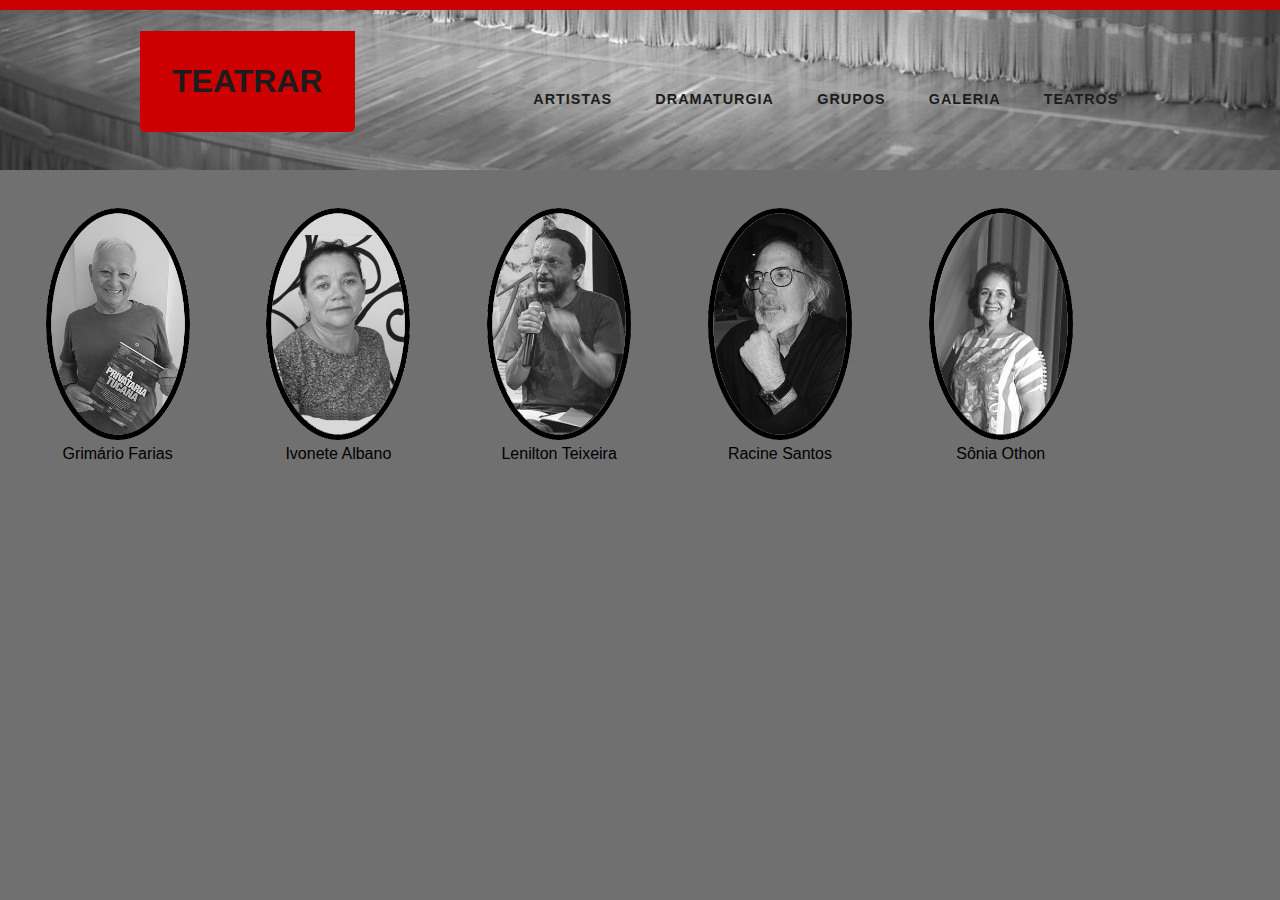
==== commit e2cb2a6e: "Add files via upload" ====
--- a/artistas.html
+++ b/artistas.html
@@ -17,15 +17,15 @@
     <div id="header-wrapper">
         <div id="header" class="containerdrop">
             <div id="logo">
-                <h1><a href="index.html">HISTORIAR</a></h1>
+                <h1><a href="index.html">TEATRAR</a></h1>
             </div>
             <div id="menu">
                 <ul>
                     <li><a onclick="myFunction()" class="dropbtn">ARTISTAS</a></li>
                     <li><a href="dramaturgia.html" accesskey="2" title="">DRAMATURGIA</a></li>
-                    <li><a href="futuro.html" accesskey="3" title="">GRUPOS</a></li>
+                    <li><a href="grupos.html" accesskey="3" title="">GRUPOS</a></li>
                     <li><a href="galeria.html" accesskey="4" title="">GALERIA</a></li>
-                    <li><a href="futuro.html" accesskey="5" title="">TEATROS</a></li>
+                    <li><a href="teatros.html" accesskey="5" title="">TEATROS</a></li>
                     <div class="dropdown" id="dropdown">
                         <div id="myDropdown" class="dropdown-content">
                           <a href="#" onclick="tipo(event)" id="todos">TODOS</a>
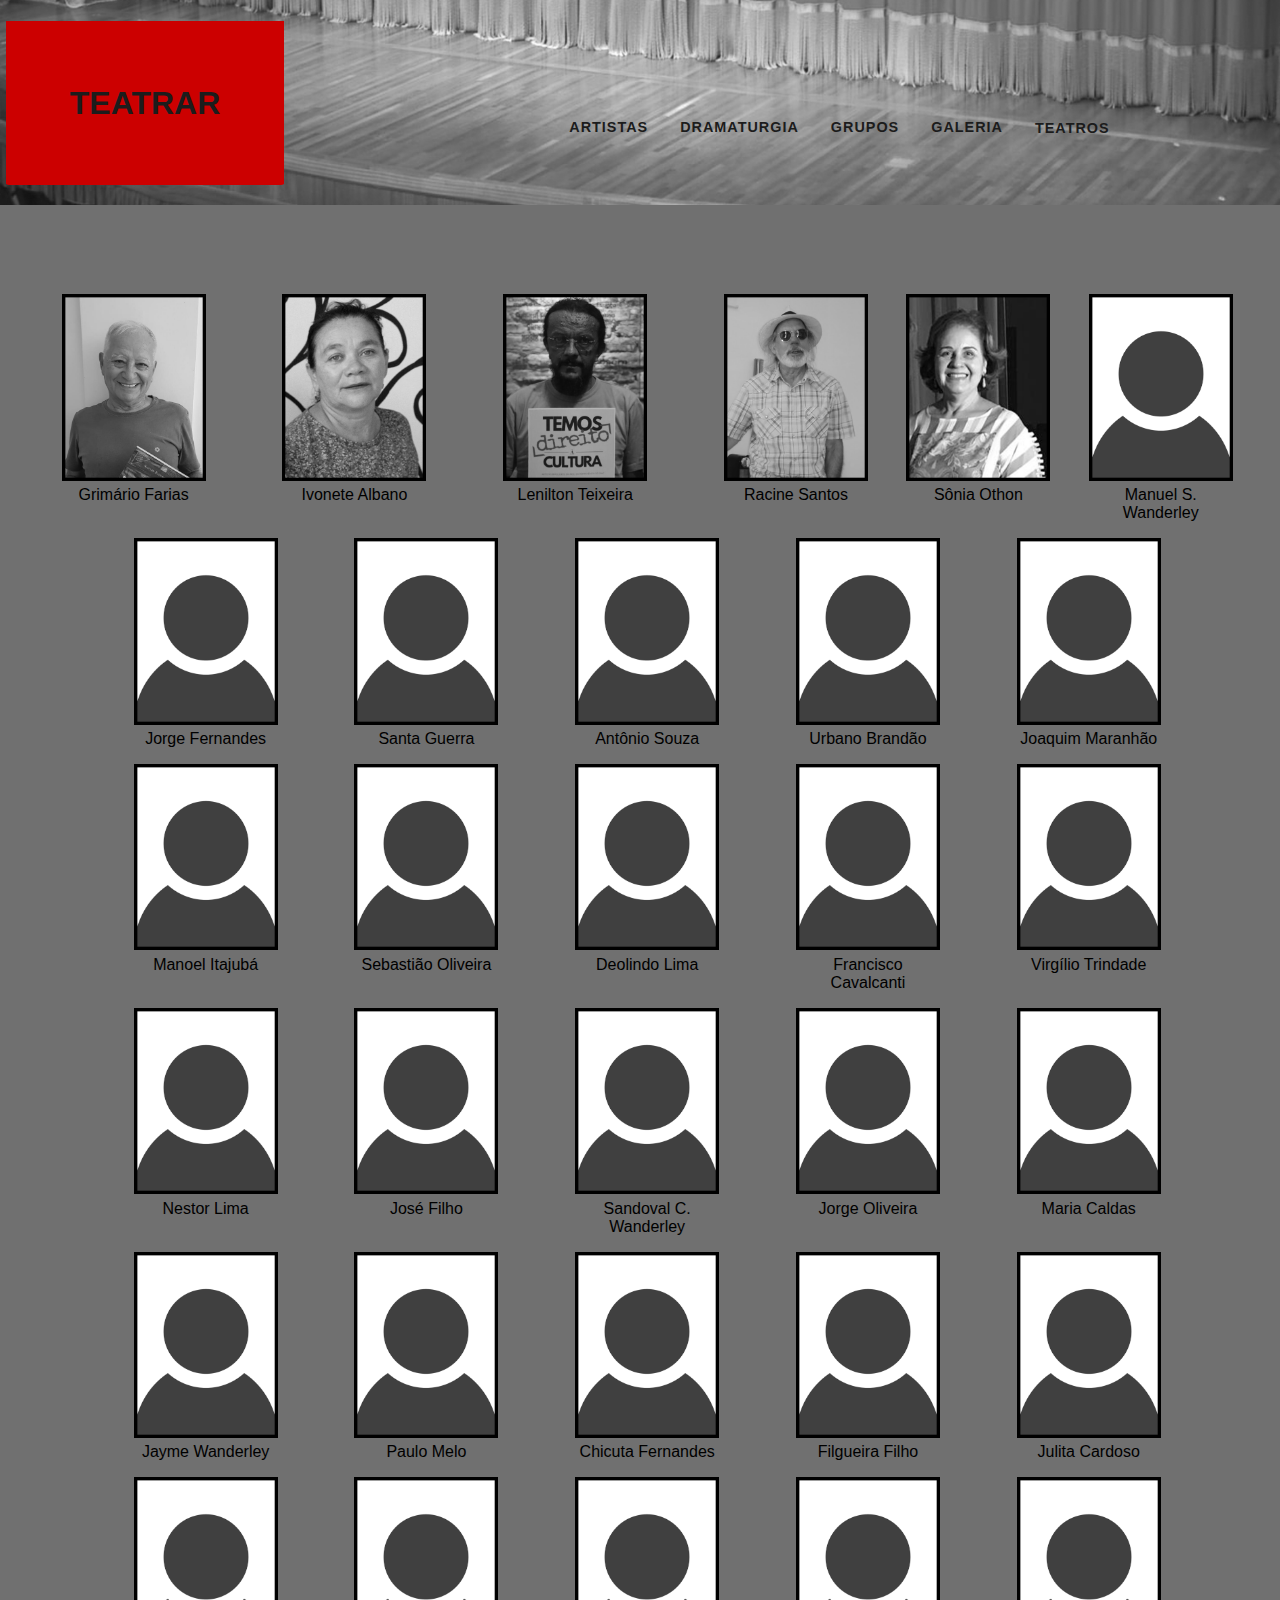
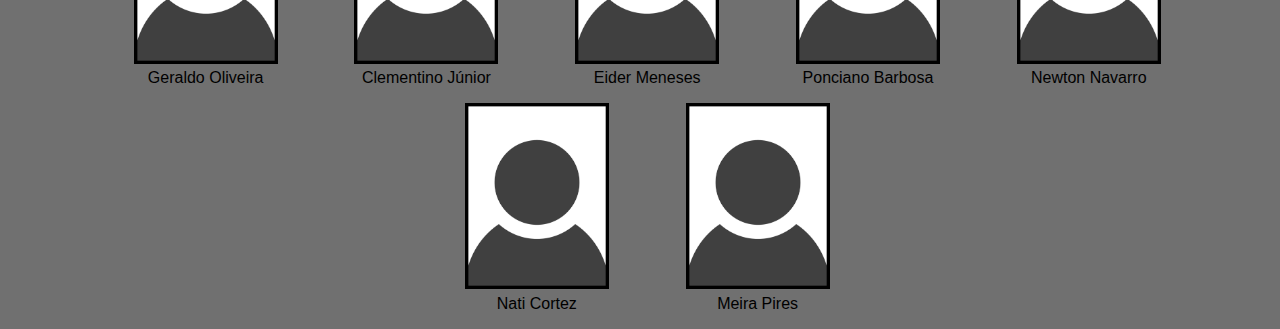
==== commit c61f96a4: "Add files via upload" ====
--- a/artistas.html
+++ b/artistas.html
@@ -24,7 +24,7 @@
                     <li><a onclick="myFunction()" class="dropbtn">ARTISTAS</a></li>
                     <li><a href="dramaturgia.html" accesskey="2" title="">DRAMATURGIA</a></li>
                     <li><a href="grupos.html" accesskey="3" title="">GRUPOS</a></li>
-                    <li><a href="galeria.html" accesskey="4" title="">GALERIA</a></li>
+                    <li><a onclick="myFunctionGaleria()" class="dropbtn" accesskey="4" title="">GALERIA</a></li>
                     <li><a href="teatros.html" accesskey="5" title="">TEATROS</a></li>
                     <div class="dropdown" id="dropdown">
                         <div id="myDropdown" class="dropdown-content">
@@ -35,6 +35,12 @@
                           <a href="#" onclick="tipo(event)" id="pesquisador">PESQUISADOR</a>
                           <a href="#" onclick="tipo(event)" id="produtor">PRODUTOR</a>
                         </div>
+                        <div id="myDropdownGaleria" class="dropdown-contentGaleria">
+                            <a href="#" onclick="tipoGaleria(event)" id="todos">TODOS</a>
+                            <a href="#" onclick="tipoGaleria(event)" id="teatro">TEATROS</a>
+                            <a href="#" onclick="tipoGaleria(event)" id="artista">ARTISTAS</a>
+                            <a href="#" onclick="tipoGaleria(event)" id="evento">EVENTOS</a>
+                          </div>
                       </div>
                 </ul>
             </div>
@@ -44,32 +50,200 @@
     <div id="artistas">
         <span class="grow2 espaco ator" id="grimariofarias">
             <div id="grimario" class="ator grow2 artistadiv">
-                <img src="Artistas Imagens/grimariofarias.png" alt="Grimário Farias" id="grimariofarias" onclick="info(event)">
+                <img src="Artistas Imagens/grimariofarias.png" alt="Grimário Farias" id="grimariofarias" onclick="info(event)" class="imagemcinza">
                 <p class="tituloartista" id="grimario" onclick="info(event)">Grimário Farias</p>
             </div>
         </span>
         <span class="grow2 espaco ator" id="ivonetealbano">
             <div id="ivonete" class="ator grow2 artistadiv">
-                <img src="Artistas Imagens/ivonetealbano.png" alt="Ivonete Albano" id="ivonetealbano" onclick="info(event)">
+                <img src="Artistas Imagens/ivonetealbano.png" alt="Ivonete Albano" id="ivonetealbano" onclick="info(event)" class="imagemcinza">
                 <p class="tituloartista" id="ivonete" onclick="info(event)">Ivonete Albano</p>
             </div>
         </span>
         <span class="grow2 espaco diretor" id="leniltonteixeira">
             <div id="lenilton" class="diretor grow2 artistadiv">
-                <img src="Artistas Imagens/leniltonteixeira.png" alt="Lenilton Teixeira" id="leniltonteixeira" onclick="info(event)">
+                <img src="Artistas Imagens/leniltonteixeira.png" alt="Lenilton Teixeira" id="leniltonteixeira" onclick="info(event)" class="imagemcinza">
                 <p class="tituloartista" id="lenilton" onclick="info(event)">Lenilton Teixeira</p>
             </div>
         </span>
         <span class="grow2 espaco dramaturgo" id="racinesantos">
             <div id="racine" class="dramaturgo grow2 artistadiv">
-                <img src="Artistas Imagens/racinesantos.png" alt="Racine Santos" id="racinesantos" onclick="info(event)">
+                <img src="Artistas Imagens/racinesantos.png" alt="Racine Santos" id="racinesantos" onclick="info(event)" class="imagemcinza">
                 <p class="tituloartista" id="racine" onclick="info(event)">Racine Santos</p>
             </div>
         </span>
-        <span class="grow2 espaco dramaturgo" id="soniaothon">
-            <div id="soniaothon" class="dramaturgo grow2 artistadiv">
-                <img src="Artistas Imagens/soniaothon.png" alt="Sônia Othon" id="soniaothon" onclick="info(event)">
+        <span class="grow2 espaco pesquisador" id="soniaothon">
+            <div id="soniaothon" class="pesquisador grow2 artistadiv">
+                <img src="Artistas Imagens/soniaothon.png" alt="Sônia Othon" id="soniaothon" onclick="info(event)" class="imagemcinza">
                 <p class="tituloartista" id="soniaothon" onclick="info(event)">Sônia Othon</p>
+            </div>
+        </span>
+        <span class="grow2 espaco dramaturgo" id="ManuelSWanderley">
+            <div id="ManuelSWanderley" class="dramaturgo grow2 artistadiv">
+                <img src="Artistas Imagens/Sem.png" alt="Manuel S. Wanderley" id="ManuelSWanderley" onclick="info(event)" class="imagemcinza">
+                <p class="tituloartista" id="ManuelSWanderley" onclick="info(event)">Manuel S. Wanderley</p>
+            </div>
+        </span>
+        <span class="grow2 espaco dramaturgo" id="JorgeFernandes">
+            <div id="JorgeFernandes" class="dramaturgo grow2 artistadiv">
+                <img src="Artistas Imagens/Sem.png" alt="Jorge Fernandes" id="JorgeFernandes" onclick="info(event)" class="imagemcinza">
+                <p class="tituloartista" id="JorgeFernandes" onclick="info(event)">Jorge Fernandes</p>
+            </div>
+        </span>
+        <span class="grow2 espaco dramaturgo" id="SantaGuerra">
+            <div id="SantaGuerra" class="dramaturgo grow2 artistadiv">
+                <img src="Artistas Imagens/Sem.png" alt="Santa Guerra" id="SantaGuerra" onclick="info(event)" class="imagemcinza">
+                <p class="tituloartista" id="SantaGuerra" onclick="info(event)">Santa Guerra</p>
+            </div>
+        </span>
+        <span class="grow2 espaco dramaturgo" id="AntonioSouza">
+            <div id="AntonioSouza" class="dramaturgo grow2 artistadiv">
+                <img src="Artistas Imagens/Sem.png" alt="Antônio Souza" id="AntonioSouza" onclick="info(event)" class="imagemcinza">
+                <p class="tituloartista" id="AntonioSouza" onclick="info(event)">Antônio Souza</p>
+            </div>
+        </span>
+        <span class="grow2 espaco dramaturgo" id="UrbanoBrandao">
+            <div id="UrbanoBrandao" class="dramaturgo grow2 artistadiv">
+                <img src="Artistas Imagens/Sem.png" alt="Urbano Brandão" id="UrbanoBrandao" onclick="info(event)" class="imagemcinza">
+                <p class="tituloartista" id="UrbanoBrandao" onclick="info(event)">Urbano Brandão</p>
+            </div>
+        </span>
+        <span class="grow2 espaco dramaturgo" id="JoaquimMaranhao">
+            <div id="JoaquimMaranhao" class="dramaturgo grow2 artistadiv">
+                <img src="Artistas Imagens/Sem.png" alt="Joaquim Maranhão" id="JoaquimMaranhao" onclick="info(event)" class="imagemcinza">
+                <p class="tituloartista" id="JoaquimMaranhao" onclick="info(event)">Joaquim Maranhão</p>
+            </div>
+        </span>
+        <span class="grow2 espaco dramaturgo" id="ManoelItajuba">
+            <div id="ManoelItajuba" class="dramaturgo grow2 artistadiv">
+                <img src="Artistas Imagens/Sem.png" alt="Manoel Itajubá" id="ManoelItajuba" onclick="info(event)" class="imagemcinza">
+                <p class="tituloartista" id="ManoelItajuba" onclick="info(event)">Manoel Itajubá</p>
+            </div>
+        </span>
+        <span class="grow2 espaco dramaturgo" id="SebastiaoOliveira">
+            <div id="SebastiaoOliveira" class="dramaturgo grow2 artistadiv">
+                <img src="Artistas Imagens/Sem.png" alt="Sebastião Oliveira" id="SebastiaoOliveira" onclick="info(event)" class="imagemcinza">
+                <p class="tituloartista" id="SebastiaoOliveira" onclick="info(event)">Sebastião Oliveira</p>
+            </div>
+        </span>
+        <span class="grow2 espaco dramaturgo" id="DeolindoLima">
+            <div id="DeolindoLima" class="dramaturgo grow2 artistadiv">
+                <img src="Artistas Imagens/Sem.png" alt="Deolindo Lima" id="DeolindoLima" onclick="info(event)" class="imagemcinza">
+                <p class="tituloartista" id="DeolindoLima" onclick="info(event)">Deolindo Lima</p>
+            </div>
+        </span>
+        <span class="grow2 espaco dramaturgo" id="FranciscoCavalcanti">
+            <div id="FranciscoCavalcanti" class="dramaturgo grow2 artistadiv">
+                <img src="Artistas Imagens/Sem.png" alt="Francisco Cavalcanti" id="FranciscoCavalcanti" onclick="info(event)" class="imagemcinza">
+                <p class="tituloartista" id="FranciscoCavalcanti" onclick="info(event)">Francisco Cavalcanti</p>
+            </div>
+        </span>
+        <span class="grow2 espaco dramaturgo" id="VirgilioTrindade">
+            <div id="VirgilioTrindade" class="dramaturgo grow2 artistadiv">
+                <img src="Artistas Imagens/Sem.png" alt="Virgílio Trindade" id="VirgilioTrindade" onclick="info(event)" class="imagemcinza">
+                <p class="tituloartista" id="VirgilioTrindade" onclick="info(event)">Virgílio Trindade</p>
+            </div>
+        </span>
+        <span class="grow2 espaco dramaturgo" id="NestorLima">
+            <div id="NestorLima" class="dramaturgo grow2 artistadiv">
+                <img src="Artistas Imagens/Sem.png" alt="Nestor Lima" id="NestorLima" onclick="info(event)" class="imagemcinza">
+                <p class="tituloartista" id="NestorLima" onclick="info(event)">Nestor Lima</p>
+            </div>
+        </span>
+        <span class="grow2 espaco dramaturgo" id="JoseFilho">
+            <div id="JoseFilho" class="dramaturgo grow2 artistadiv">
+                <img src="Artistas Imagens/Sem.png" alt="José Filho" id="JoseFilho" onclick="info(event)" class="imagemcinza">
+                <p class="tituloartista" id="JoseFilho" onclick="info(event)">José Filho</p>
+            </div>
+        </span>
+        <span class="grow2 espaco dramaturgo" id="SandovalCWanderley">
+            <div id="SandovalCWanderley" class="dramaturgo grow2 artistadiv">
+                <img src="Artistas Imagens/Sem.png" alt="Sandoval C. Wanderley" id="SandovalCWanderley" onclick="info(event)" class="imagemcinza">
+                <p class="tituloartista" id="SandovalCWanderley" onclick="info(event)">Sandoval C. Wanderley</p>
+            </div>
+        </span>
+        <span class="grow2 espaco dramaturgo" id="JorgeOliveira">
+            <div id="JorgeOliveira" class="dramaturgo grow2 artistadiv">
+                <img src="Artistas Imagens/Sem.png" alt="Jorge Oliveira" id="JorgeOliveira" onclick="info(event)" class="imagemcinza">
+                <p class="tituloartista" id="JorgeOliveira" onclick="info(event)">Jorge Oliveira</p>
+            </div>
+        </span>
+        <span class="grow2 espaco dramaturgo" id="MariaCaldas">
+            <div id="MariaCaldas" class="dramaturgo grow2 artistadiv">
+                <img src="Artistas Imagens/Sem.png" alt="Maria Caldas" id="MariaCaldas" onclick="info(event)" class="imagemcinza">
+                <p class="tituloartista" id="MariaCaldas" onclick="info(event)">Maria Caldas</p>
+            </div>
+        </span>
+        <span class="grow2 espaco dramaturgo" id="JaymeWanderley">
+            <div id="JaymeWanderley" class="dramaturgo grow2 artistadiv">
+                <img src="Artistas Imagens/Sem.png" alt="Jayme Wanderley" id="JaymeWanderley" onclick="info(event)" class="imagemcinza">
+                <p class="tituloartista" id="JaymeWanderley" onclick="info(event)">Jayme Wanderley</p>
+            </div>
+        </span>
+        <span class="grow2 espaco dramaturgo" id="PauloMelo">
+            <div id="PauloMelo" class="dramaturgo grow2 artistadiv">
+                <img src="Artistas Imagens/Sem.png" alt="Paulo Melo" id="PauloMelo" onclick="info(event)" class="imagemcinza">
+                <p class="tituloartista" id="PauloMelo" onclick="info(event)">Paulo Melo</p>
+            </div>
+        </span>
+        <span class="grow2 espaco dramaturgo" id="ChicutaFernandes">
+            <div id="ChicutaFernandes" class="dramaturgo grow2 artistadiv">
+                <img src="Artistas Imagens/Sem.png" alt="Chicuta Fernandes" id="ChicutaFernandes" onclick="info(event)" class="imagemcinza">
+                <p class="tituloartista" id="ChicutaFernandes" onclick="info(event)">Chicuta Fernandes</p>
+            </div>
+        </span>
+        <span class="grow2 espaco dramaturgo" id="FilgueiraFilho">
+            <div id="FilgueiraFilho" class="dramaturgo grow2 artistadiv">
+                <img src="Artistas Imagens/Sem.png" alt="Filgueira Filho" id="FilgueiraFilho" onclick="info(event)" class="imagemcinza">
+                <p class="tituloartista" id="FilgueiraFilho" onclick="info(event)">Filgueira Filho</p>
+            </div>
+        </span>
+        <span class="grow2 espaco dramaturgo" id="JulitaCardoso">
+            <div id="JulitaCardoso" class="dramaturgo grow2 artistadiv">
+                <img src="Artistas Imagens/Sem.png" alt="Julita Cardoso" id="JulitaCardoso" onclick="info(event)" class="imagemcinza">
+                <p class="tituloartista" id="JulitaCardoso" onclick="info(event)">Julita Cardoso</p>
+            </div>
+        </span>
+        <span class="grow2 espaco dramaturgo" id="GeraldoOliveira">
+            <div id="GeraldoOliveira" class="dramaturgo grow2 artistadiv">
+                <img src="Artistas Imagens/Sem.png" alt="Geraldo Oliveira" id="GeraldoOliveira" onclick="info(event)" class="imagemcinza">
+                <p class="tituloartista" id="GeraldoOliveira" onclick="info(event)">Geraldo Oliveira</p>
+            </div>
+        </span>
+        <span class="grow2 espaco dramaturgo" id="ClementinoJunior">
+            <div id="ClementinoJunior" class="dramaturgo grow2 artistadiv">
+                <img src="Artistas Imagens/Sem.png" alt="Clementino Júnior" id="ClementinoJunior" onclick="info(event)" class="imagemcinza">
+                <p class="tituloartista" id="ClementinoJunior" onclick="info(event)">Clementino Júnior</p>
+            </div>
+        </span>
+        <span class="grow2 espaco dramaturgo" id="EiderMeneses">
+            <div id="EiderMeneses" class="dramaturgo grow2 artistadiv">
+                <img src="Artistas Imagens/Sem.png" alt="Eider Meneses" id="EiderMeneses" onclick="info(event)" class="imagemcinza">
+                <p class="tituloartista" id="EiderMeneses" onclick="info(event)">Eider Meneses</p>
+            </div>
+        </span>
+        <span class="grow2 espaco dramaturgo" id="PoncianoBarbosa">
+            <div id="PoncianoBarbosa" class="dramaturgo grow2 artistadiv">
+                <img src="Artistas Imagens/Sem.png" alt="Ponciano Barbosa" id="PoncianoBarbosa" onclick="info(event)" class="imagemcinza">
+                <p class="tituloartista" id="PoncianoBarbosa" onclick="info(event)">Ponciano Barbosa</p>
+            </div>
+        </span>
+        <span class="grow2 espaco dramaturgo" id="NewtonNavarro">
+            <div id="NewtonNavarro" class="dramaturgo grow2 artistadiv">
+                <img src="Artistas Imagens/Sem.png" alt="Newton Navarro" id="NewtonNavarro" onclick="info(event)" class="imagemcinza">
+                <p class="tituloartista" id="NewtonNavarro" onclick="info(event)">Newton Navarro</p>
+            </div>
+        </span>
+        <span class="grow2 espaco dramaturgo" id="NatiCortez">
+            <div id="NatiCortez" class="dramaturgo grow2 artistadiv">
+                <img src="Artistas Imagens/Sem.png" alt="Nati Cortez" id="NatiCortez" onclick="info(event)" class="imagemcinza">
+                <p class="tituloartista" id="NatiCortez" onclick="info(event)">Nati Cortez</p>
+            </div>
+        </span>
+        <span class="grow2 espaco dramaturgo" id="MeiraPires">
+            <div id="MeiraPires" class="dramaturgo grow2 artistadiv">
+                <img src="Artistas Imagens/Sem.png" alt="Meira Pires" id="MeiraPires" onclick="info(event)" class="imagemcinza">
+                <p class="tituloartista" id="MeiraPires" onclick="info(event)">Meira Pires</p>
             </div>
         </span>
     </div>
--- a/css/artistas.css
+++ b/css/artistas.css
@@ -1,14 +1,15 @@
 html{
-    max-width: 100%;
+	width: 100%;
+	height: 100%;
 }
 
 body
 {
-	margin: 0px;
-	padding: 0px;
+	margin: 0%;
+	padding: 0%;
 	background: #707070;
 	font-family: 'Source Sans Pro', sans-serif;
-	font-size: 12pt;
+	font-size: 100%;
 	font-weight: 300;
 	color: #000000;
 }
@@ -17,29 +18,29 @@
 {
 	background: url(Banner/banner.png) no-repeat center;
 	background-size: cover;
-	border-top: 10px solid #CC0000;
+	border-top: 62.5% solid #CC0000;
 }
 
 #header
 {
 	position: relative;
-	padding: 5em 0em;
+	padding: 8% 0%;
 }
 
 .containerdrop
 {
-	margin: 0em auto;
-	width: 1000px;
+	margin: 0% auto;
+	width: 99%;
 }
 
 #logo h1
 {
 	position: absolute;
-	top: 0;
-	left: 0;
-	padding: 1em 1em;
+	top: 0%;
+	left: 0%;
+	padding: 5% 5%;
 	background: #CC0000;
-	border-radius: 0px 0px 5px 5px;
+	border-radius: 0% 0% 1% 1%;
 }
 
 #logo a
@@ -51,8 +52,9 @@
 #menu
 {
 	position: absolute;
-	top: 4em;
-	right: 0;
+	top: 50%;
+	right: 0%;
+	width: 60%;
 }
 
 #menu ul
@@ -69,19 +71,19 @@
 
 #menu li a, #menu li span
 {
-	padding: 1em 1.5em;
+	padding: 10% 16px;
 	letter-spacing: 1px;
 	text-decoration: none;
 	text-transform: uppercase;
-	font-size: 0.90em;
+	font-size: 90%;
 	font-weight: 600;
-	color: #1C1C1C;
+    color: #1C1C1C;
 }
 
 #menu li:hover a, #menu li.active a, #menu li.active span
 {
 	background: #CC0000;
-	border-radius: 5px;
+	border-radius: 5%;
 }
 
 #myDropdown{
@@ -94,11 +96,10 @@
 	letter-spacing: 1px;
 	text-decoration: none;
 	text-transform: uppercase;
-	font-size: 0.90em;
+	font-size: 90%;
 	font-weight: 600;
 	color: #1C1C1C;
 }
-
 
 
 img{
@@ -125,8 +126,10 @@
 
 #artistas{
     display: flex;
-    justify-content: flex-start;
-    margin-top: 3%;
+    flex-wrap: wrap;
+    justify-content: center;
+    margin-top: 7%;
+    width: 100%;
 }
 
 .dramaturgo, .ator, .diretor{
@@ -189,12 +192,30 @@
     z-index: 1;
   }
   
-  .dropdown-content a {
+  .dropdown-contentGaleria {
+    display: none;
+    position: relative;
+    margin-left: 200%;
+    background-color: rgba(183, 28, 28, 0.7);
+    min-width: 160px;
+    overflow: auto;
+    box-shadow: 0px 8px 16px 0px rgba(0,0,0,0.2);
+    z-index: 1;
+  }
+  
+  .dropdown-contentGaleria a {
     color: black;
     padding: 12px 16px;
     text-decoration: none;
     display: block;
   }
+
+  .dropdown-content a {
+    color: black;
+    padding: 12px 16px;
+    text-decoration: none;
+    display: block;
+  }
   
   .dropdown a:hover {
       color: white;
@@ -230,4 +251,11 @@
 @-o-keyframes fadein {
     from { opacity: 0; }
     to   { opacity: 1; }
-}+}
+
+.imagemcinza{
+    -webkit-filter:grayscale(100%);
+}
+.imagemcinza:hover{
+    -webkit-filter:grayscale(0%);
+    transition: 1s;